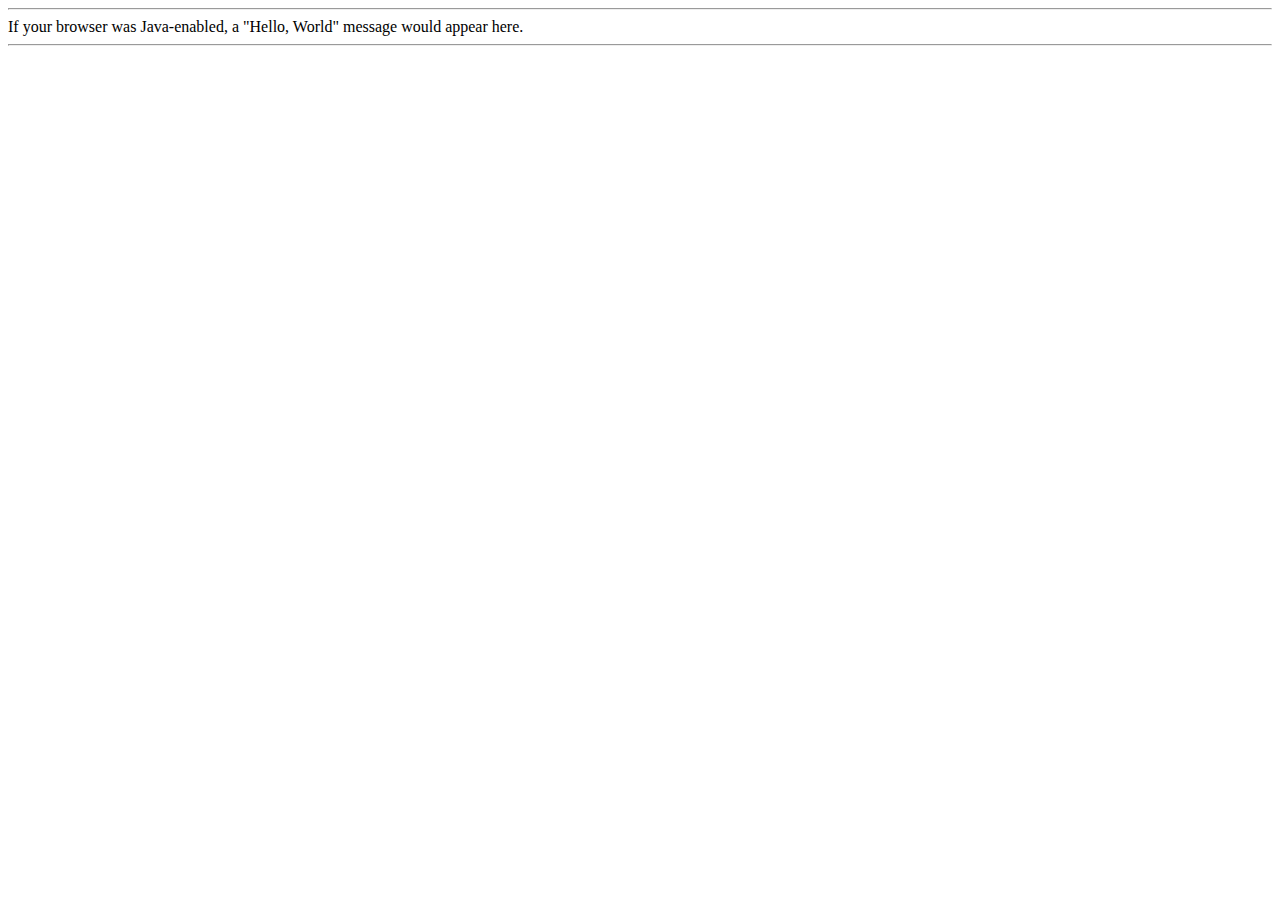
==== index.html @ 8b22c410 "initial" ====
<html>
<title>The Hello, World Applet</title>
<hr>
<applet code="MainApplet.class" width="320" height="120">
If your browser was Java-enabled, a "Hello, World"
message would appear here.
</applet>
<hr>
</html>
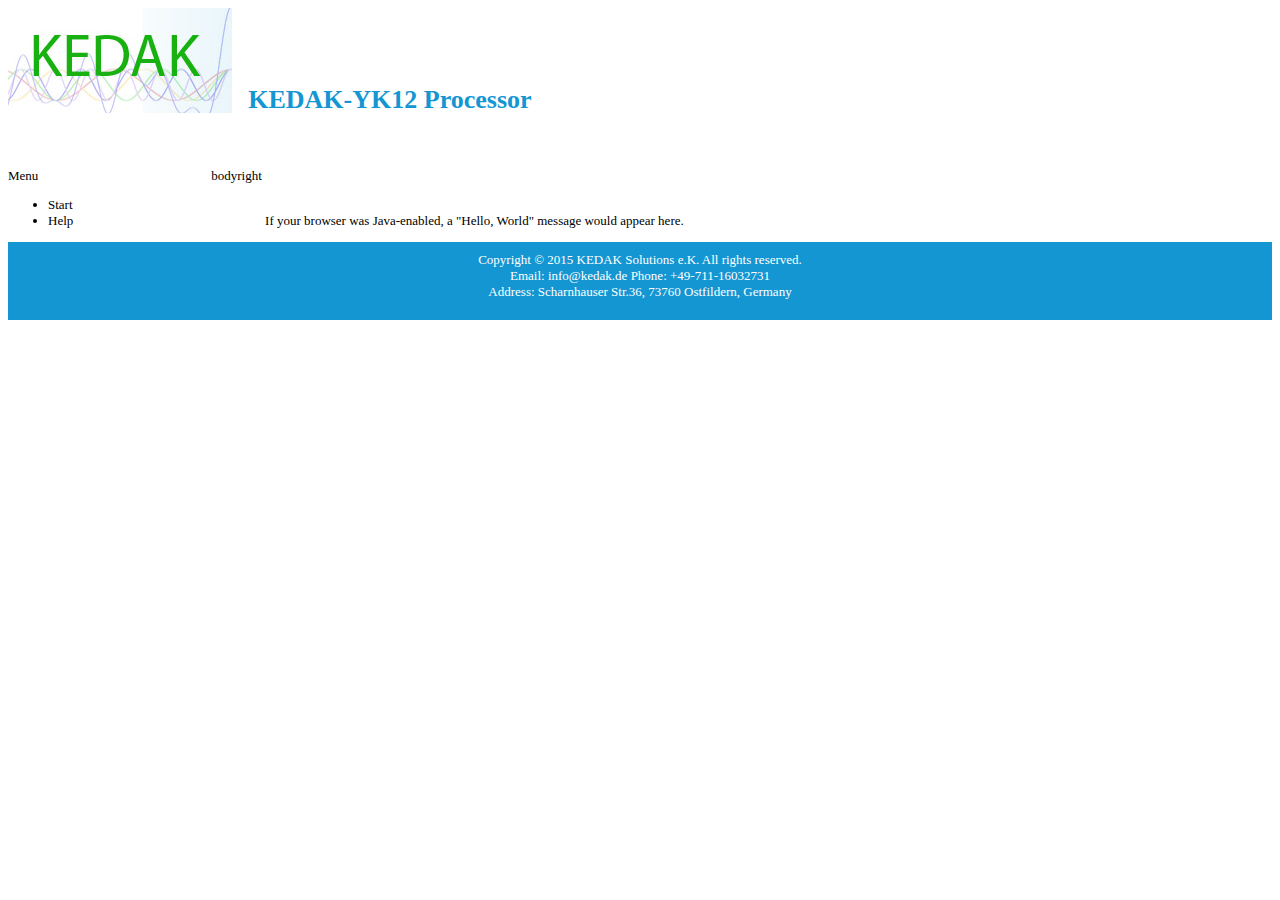
==== commit 7f38781b: "Main layout" ====
--- a/index.html
+++ b/index.html
@@ -1,9 +1,40 @@
 <html>
-<title>The Hello, World Applet</title>
-<hr>
+<head>
+<title>KEDAK-YK12 Processor for C5i Test Files</title>
+<link href="./css/index.css" type="text/css" rel="stylesheet" >
+</head>
+<body>
+
+<div id="header"> 
+<img alt="logo" src="./images/kedak_logo.png">
+<div>&nbsp;&nbsp;KEDAK-YK12 Processor</div>
+</div>
+<div style="height:100px"></div>
+<div id="body"> 
+<div id="bodyleft">Menu
+<ul>
+<li>Start</li>
+<li>Help</li>
+</ul>
+</div>
+<div id="bodyright">bodyright</div>
+
 <applet code="MainApplet.class" width="320" height="120">
 If your browser was Java-enabled, a "Hello, World"
 message would appear here.
 </applet>
-<hr>
+
+</div>
+
+<div height="100px"></div>
+<div id="footer">   
+
+Copyright &copy; 2015 KEDAK Solutions e.K. All rights reserved.<br />
+Email: info@kedak.de Phone: +49-711-16032731<br />
+Address: Scharnhauser Str.36, 73760 Ostfildern, Germany
+
+</div>
+
+
+</body>
 </html>--- a/css/index.css
+++ b/css/index.css
@@ -0,0 +1,42 @@
+body {
+	font-size: small;
+	
+}
+
+#header {
+	height: 60px;
+}
+
+#header div {
+	
+	display: inline-block;
+	vertical-align: super;
+	font-weight: bold;
+	font-size: 2em;
+	color: #1496d3;
+	
+}
+
+#body div {
+	
+	display: inline-block;
+	
+}
+
+#bodyleft {
+	width: 200px;
+	
+}
+
+#bodyright {
+	vertical-align: top;
+	
+}
+
+#footer {
+	text-align: center;
+	background-color: #1496d3;
+	color: white;
+	padding: 10px 0 20px
+	
+}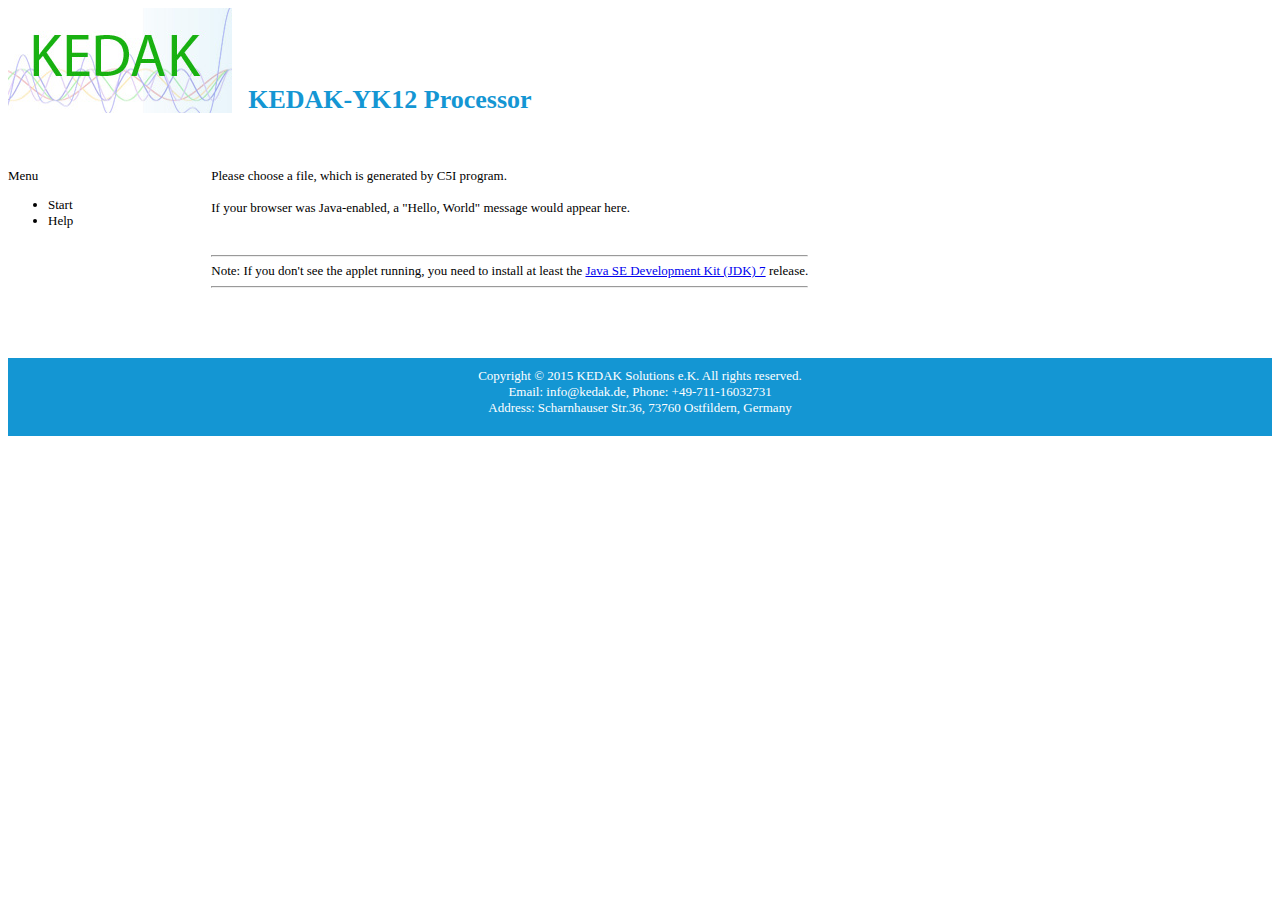
==== commit 387e651c: "optimization" ====
--- a/index.html
+++ b/index.html
@@ -17,12 +17,23 @@
 <li>Help</li>
 </ul>
 </div>
-<div id="bodyright">bodyright</div>
-
-<applet code="MainApplet.class" width="320" height="120">
+<div id="bodyright">
+<div>Please choose a file, which is generated by C5I program. <br /><br /></div>
+<div>
+<applet code="bin.de.kedak.ykbird.MainApplet.class" width="320" height="120">
 If your browser was Java-enabled, a "Hello, World"
 message would appear here.
 </applet>
+</div>
+<div><br /><br />
+<hr/>
+Note: If you don't see the applet running, you need to install at least the 
+<a href="http://www.oracle.com/technetwork/java/javase/downloads/index.html">Java SE Development Kit (JDK) 7</a> release. 
+<hr/>
+<br /><br /><br /><br />
+</div>
+
+</div>
 
 </div>
 
@@ -30,7 +41,7 @@
 <div id="footer">   
 
 Copyright &copy; 2015 KEDAK Solutions e.K. All rights reserved.<br />
-Email: info@kedak.de Phone: +49-711-16032731<br />
+Email: info@kedak.de, Phone: +49-711-16032731<br />
 Address: Scharnhauser Str.36, 73760 Ostfildern, Germany
 
 </div>
--- a/css/index.css
+++ b/css/index.css
@@ -33,6 +33,11 @@
 	
 }
 
+#bodyright div {
+	display: block;
+	
+}
+
 #footer {
 	text-align: center;
 	background-color: #1496d3;
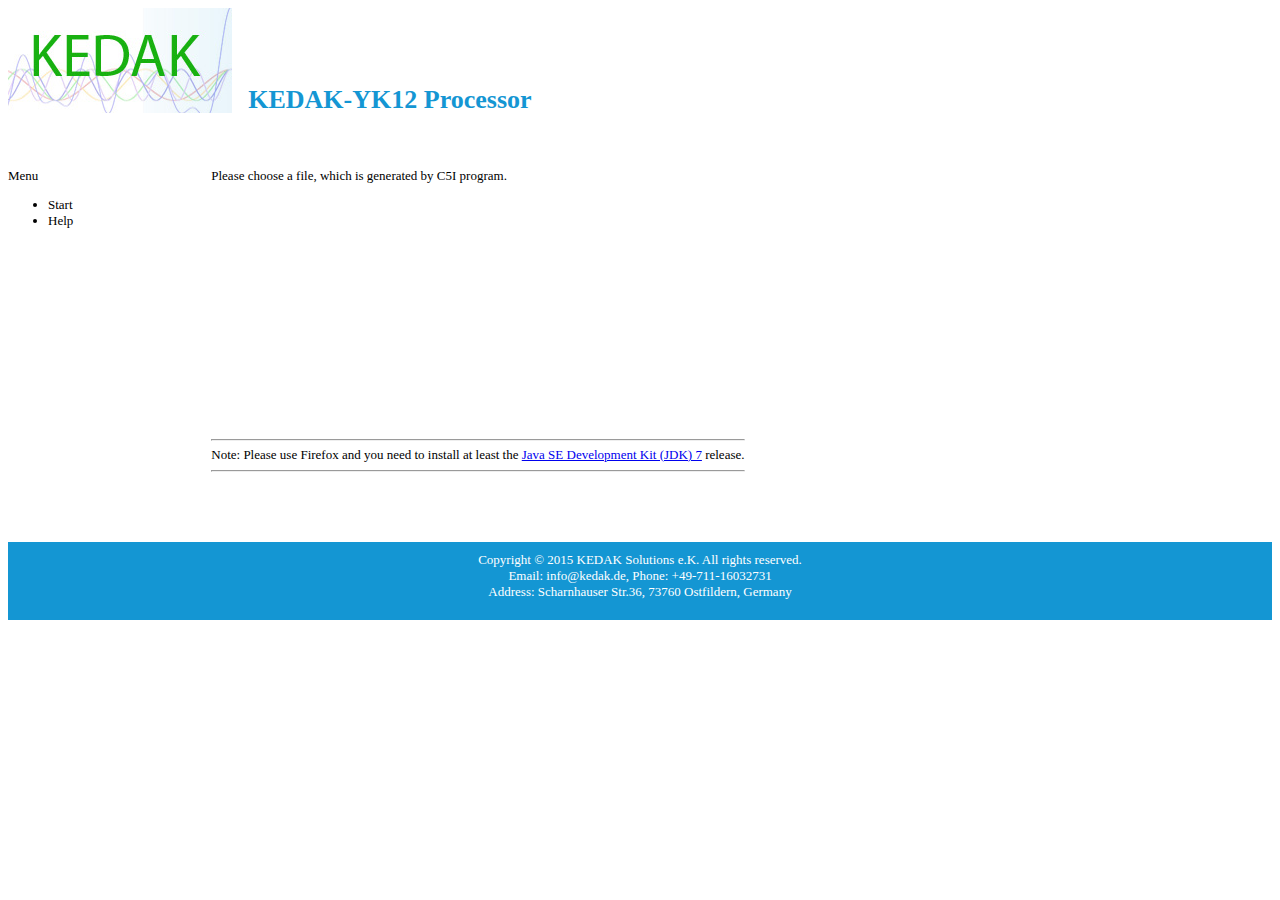
==== commit 059b24a2: "optimization" ====
--- a/index.html
+++ b/index.html
@@ -20,14 +20,20 @@
 <div id="bodyright">
 <div>Please choose a file, which is generated by C5I program. <br /><br /></div>
 <div>
-<applet code="bin.de.kedak.ykbird.MainApplet.class" width="320" height="120">
+<!-- applet code="de.kedak.ykbird.MainApplet.class" width="320" height="120" codebase="./bin">
 If your browser was Java-enabled, a "Hello, World"
 message would appear here.
-</applet>
+</applet-->
+
+<embed code="de.kedak.ykbird.MainApplet.class"
+  width="420" height="200"
+  type="application/x-java-applet;version=1.7"
+  pluginspage="http://java.sun.com/javase/downloads/ea.jsp"/ codebase="./bin">
+  
 </div>
 <div><br /><br />
 <hr/>
-Note: If you don't see the applet running, you need to install at least the 
+Note: Please use Firefox and you need to install at least the 
 <a href="http://www.oracle.com/technetwork/java/javase/downloads/index.html">Java SE Development Kit (JDK) 7</a> release. 
 <hr/>
 <br /><br /><br /><br />
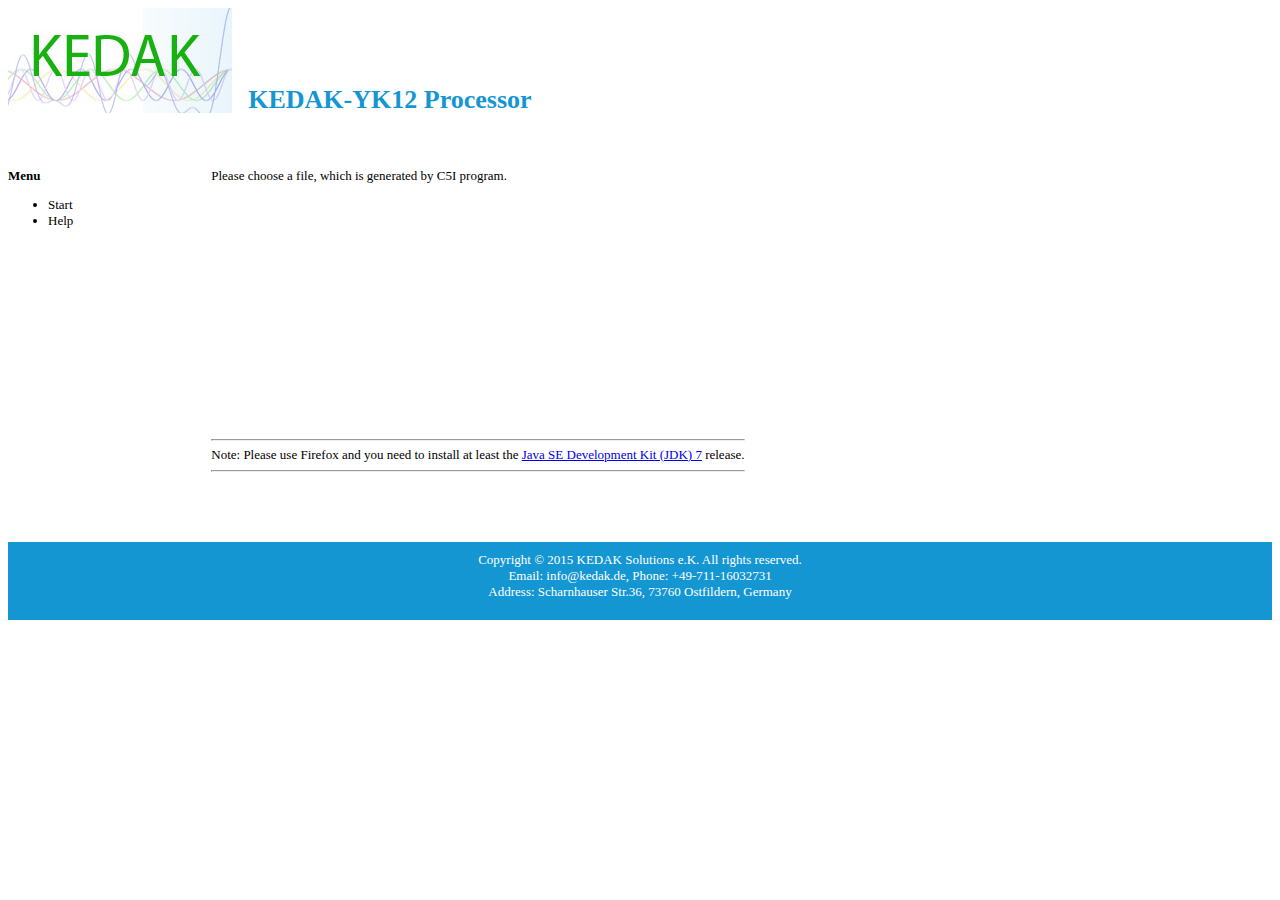
==== commit f5120416: "optimization" ====
--- a/index.html
+++ b/index.html
@@ -11,7 +11,7 @@
 </div>
 <div style="height:100px"></div>
 <div id="body"> 
-<div id="bodyleft">Menu
+<div id="bodyleft"><b>Menu</b>
 <ul>
 <li>Start</li>
 <li>Help</li>
